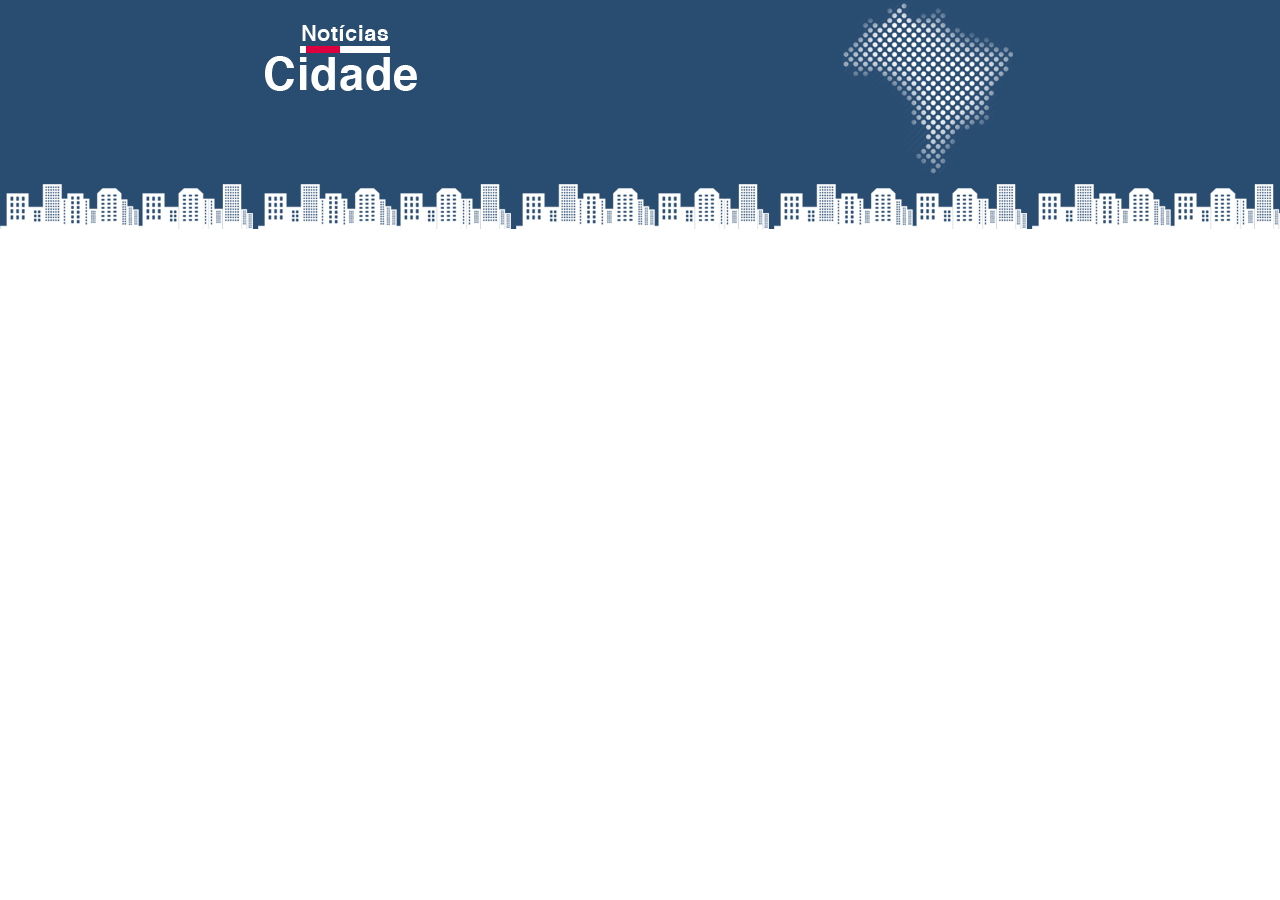
==== index.html @ 02e01afe "topo do site" ====
<!DOCTYPE html>
<html lang="en">
<head>
    <meta charset="UTF-8">
    <meta http-equiv="X-UA-Compatible" content="IE=edge">
    <meta name="viewport" content="width=device-width, initial-scale=1.0">
    <title>Noticia cidade - Seu site de noticias</title>
    <link rel="stylesheet" href="css/estilo.css">
</head>
<body>
    
    <div id="container">
        <div id="topo">
            <h1 class="logo">Noticias cidade</h1>
        </div>

    </div>

</body>
</html>
---- css/estilo.css ----
*{
    margin: 0;
    padding: 0;
}

body {
    font-family: "Trebuchet MS", Arial, Helvetica, sans-serif;
    background: #fff url(../imagens/fundo.png) repeat-x;
}

#container {
    width: 750px;
    margin: 0 auto;
}

#topo {
   height: 150px;
   padding-top: 25px;
   background: url(../imagens/detalhe-topo.png) no-repeat right top;
}

.logo {
    width: 152px;
    height: 66px;
    background: url(../imagens/logo.png);
    text-indent: -3000px;
}
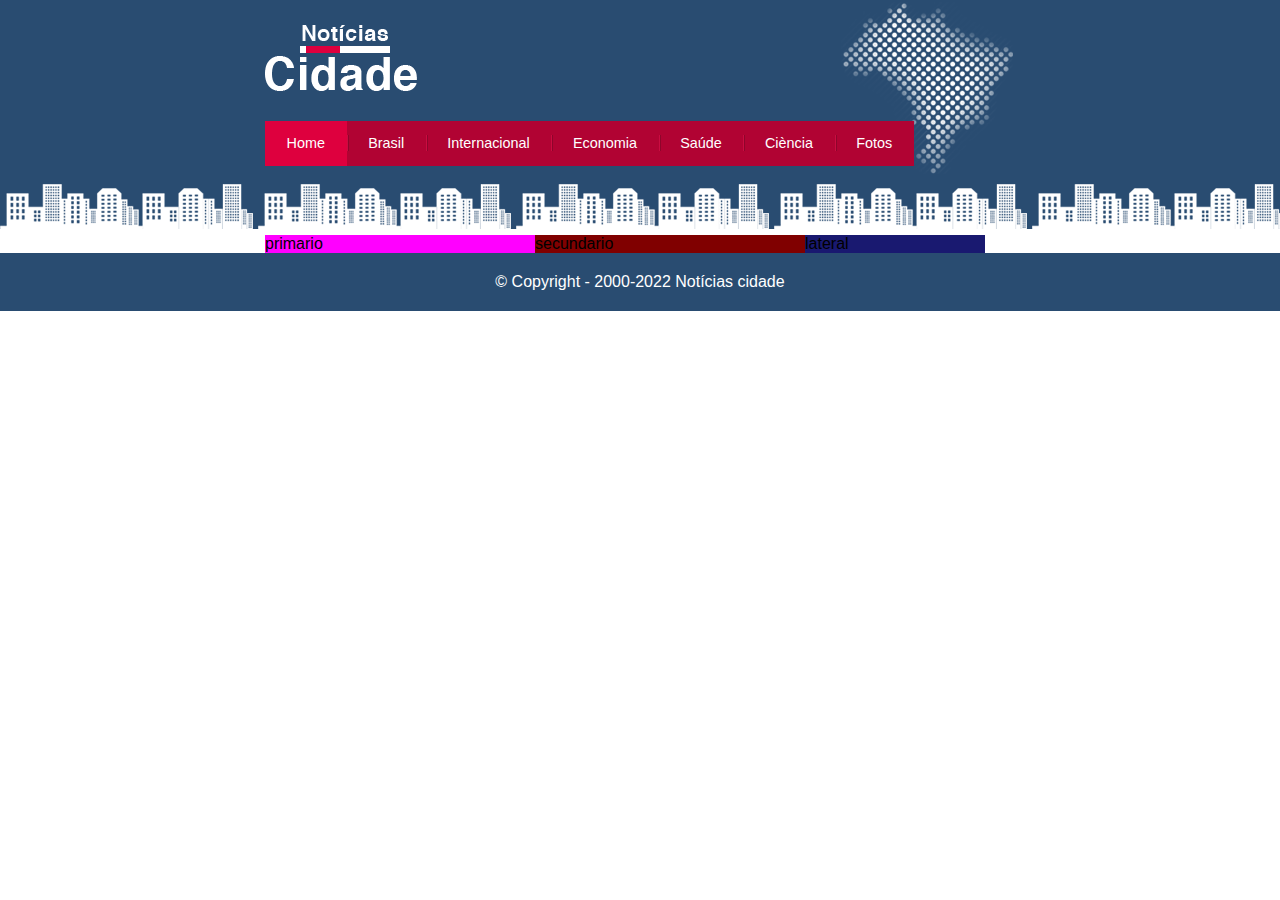
==== commit 0c29561a: "estrutura do conteudo" ====
--- a/index.html
+++ b/index.html
@@ -7,14 +7,36 @@
     <title>Noticia cidade - Seu site de noticias</title>
     <link rel="stylesheet" href="css/estilo.css">
 </head>
-<body>
+<body class="home">
     
     <div id="container">
+
         <div id="topo">
             <h1 class="logo">Noticias cidade</h1>
+            <ul id="navegacao">
+                <li class="primeiro" ><a id="home" href="index.html">Home</a></li>
+                <li><a id="brasil" href="brasil.html">Brasil</a></li>
+                <li><a id="inter" href="internacional.html">Internacional</a></li>
+                <li><a id="eco" href="economia.html">Economia</a></li>
+                <li><a id="saude" href="saude.html">Saúde</a></li>
+                <li><a id="ciencia" href="ciencia.html">Ciència</a></li>
+                <li><a id="fotos" href="fotos.html">Fotos</a></li>
+            </ul>
+        </div>
+        
+        <div id="conteudo">
+            <div id="primario">primario</div>
+            <div id="secundario">secundario</div>
+            <div id="lateral">lateral</div>
         </div>
 
     </div>
 
+    <div id="containerRodape" style="clear: both;">
+           <div id="rodape">
+            &copy; Copyright - 2000-2022 Notícias cidade
+           </div>
+    </div>
+
 </body>
 </html>--- a/css/estilo.css
+++ b/css/estilo.css
@@ -24,4 +24,86 @@
     height: 66px;
     background: url(../imagens/logo.png);
     text-indent: -3000px;
-}+}
+
+ul {
+    margin: 0;
+    padding: 0;
+    list-style: none;
+}
+
+#topo ul{
+    background: #b10333;
+    margin-top: 30px;
+    float:left;
+}
+
+#topo ul li {
+    float: left;
+}
+
+#topo ul a {
+    font-size: 0.9em;
+    display: block;
+    padding: 0.5em 1.5em;
+    line-height: 2.1em;
+    text-decoration: none;
+    color: #fff;
+    background: url(../imagens/divisor.png) no-repeat left center;
+
+}
+
+#topo ul .primeiro a {
+    background: none;
+}
+
+#topo ul a:hover {
+    color: #69001d;
+}
+
+body.home #navegacao a#home,
+body.brasil #navegacao a#brasil,
+body.inter #navegacao a#inter,
+body.fotos #navegacao a#fotos,
+body.eco #navegacao a#eco,
+body.saude #navegação a#saude,
+body.ciencia #navegacao a#ciencia{
+    color: #fff;
+    background: #de003e;
+    cursor: text;
+}
+
+#conteudo {
+    margin-top: 60px;
+    background: #f3f3f3;
+}
+
+#primario {
+    width: 270px;
+    float: left;
+    background: magenta;
+}
+
+#secundario {
+    width: 270px;
+    float: left;
+    background: maroon;
+}
+
+#lateral {
+    width: 180px;
+    float: left;
+    background: midnightblue;
+}
+
+#containerRodape{
+    background: #294c71;
+    padding: 20px;
+}
+
+#rodape {
+    width: 750px;
+    margin: 0 auto;
+    color: white;
+    text-align: center;
+}
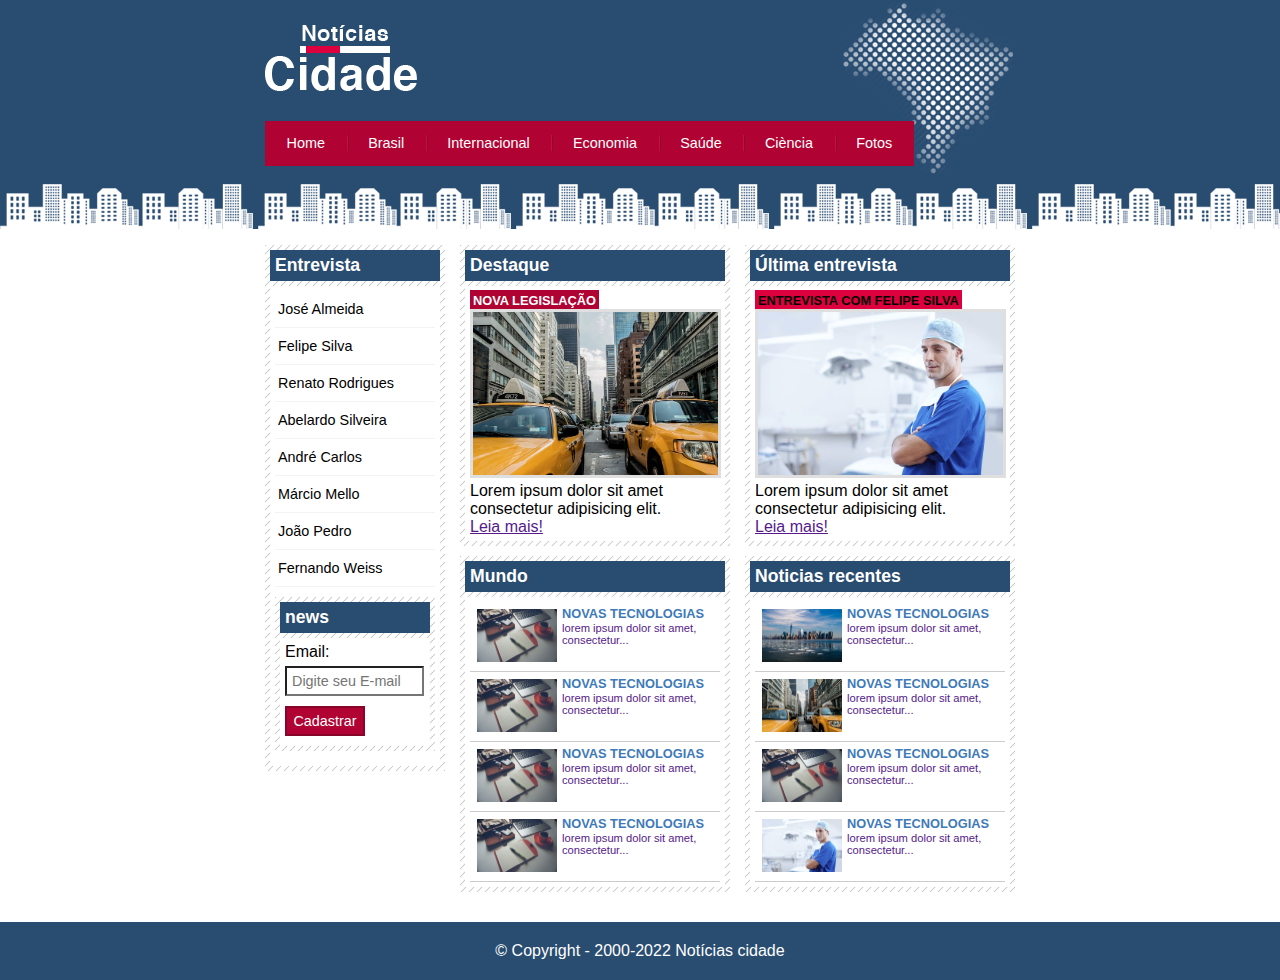
==== commit b919271c: "conclusao pagina principal" ====
--- a/index.html
+++ b/index.html
@@ -7,7 +7,7 @@
     <title>Noticia cidade - Seu site de noticias</title>
     <link rel="stylesheet" href="css/estilo.css">
 </head>
-<body class="home">
+<body" class="home">
     
     <div id="container">
 
@@ -25,9 +25,149 @@
         </div>
         
         <div id="conteudo">
-            <div id="primario">primario</div>
-            <div id="secundario">secundario</div>
-            <div id="lateral">lateral</div>
+            <div id="primario">
+                <div class="caixa destaque">
+                    <h2>Destaque</h2>
+                    <div class="caixaConteudo">
+                        <h3>Nova legislação</h3>
+                        <img class="imagemPrincipal" src="imagens/taxi.jpg" alt="" width="100%">
+                        <p>
+                            Lorem ipsum dolor sit amet consectetur adipisicing elit. 
+                        </p>
+                        <a href="">Leia mais!</a>
+                    </div>
+                </div>
+
+                <div class="caixa">
+                    <h2>Mundo</h2>
+                    <div class="caixaConteudo">
+                        <ul id="listaNoticias">
+                            <li>
+                                <a href="">
+                                    <img src="imagens/tecnologia.jpg" alt="" width="80">
+                                    <h3>Novas tecnologias</h3>
+                                    <p>lorem ipsum dolor sit amet, consectetur...</p>
+                                </a>
+                            </li>
+                            <li>
+                                <a href="">
+                                    <img src="imagens/tecnologia.jpg" alt="" width="80">
+                                    <h3>Novas tecnologias</h3>
+                                    <p>lorem ipsum dolor sit amet, consectetur...</p>
+                                </a>
+                            </li>
+                            <li>
+                                <a href="">
+                                    <img src="imagens/tecnologia.jpg" alt="" width="80">
+                                    <h3>Novas tecnologias</h3>
+                                    <p>lorem ipsum dolor sit amet, consectetur...</p>
+                                </a>
+                            </li>
+                            <li>
+                                <a href="">
+                                    <img src="imagens/tecnologia.jpg" alt="" width="80">
+                                    <h3>Novas tecnologias</h3>
+                                    <p>lorem ipsum dolor sit amet, consectetur...</p>
+                                </a>
+                            </li>
+                        </ul>
+                    </div>
+                </div>
+
+            </div>
+
+        </div>
+
+            <div id="secundario">
+                <div class="caixa entrevista">
+                    <h2>Última entrevista</h2>
+                    <div class="caixaConteudo">
+                        <h3>entrevista com felipe silva</h3>
+                        <img class="imagemPrincipal" src="imagens/doutor.jpg" alt="" width="100%">
+                        <p>
+                            Lorem ipsum dolor sit amet consectetur adipisicing elit. 
+                        </p>
+                        <a href="">Leia mais!</a>
+                    </div>
+                </div>
+
+                <div class="caixa">
+                    <h2>Noticias recentes</h2>
+                    <div class="caixaConteudo">
+                        <ul id="listaNoticias">
+                            <li>
+                                <a href="">
+                                    <img src="imagens/cidade.jpg" alt="" width="80">
+                                    <h3>Novas tecnologias</h3>
+                                    <p>lorem ipsum dolor sit amet, consectetur...</p>
+                                </a>
+                            </li>
+                            <li>
+                                <a href="">
+                                    <img src="imagens/taxi.jpg" alt="" width="80">
+                                    <h3>Novas tecnologias</h3>
+                                    <p>lorem ipsum dolor sit amet, consectetur...</p>
+                                </a>
+                            </li>
+                            <li>
+                                <a href="">
+                                    <img src="imagens/tecnologia.jpg" alt="" width="80">
+                                    <h3>Novas tecnologias</h3>
+                                    <p>lorem ipsum dolor sit amet, consectetur...</p>
+                                </a>
+                            </li>
+                            <li>
+                                <a href="">
+                                    <img src="imagens/doutor.jpg" alt="" width="80">
+                                    <h3>Novas tecnologias</h3>
+                                    <p>lorem ipsum dolor sit amet, consectetur...</p>
+                                </a>
+                            </li>
+                        </ul>
+                    </div>
+                </div>
+
+            </div>
+            
+            
+
+            <div id="lateral">
+
+                <div class="caixa">
+                    <h2>Entrevista</h2>
+                    <div class="caixaConteudo">
+                        <ul>
+                            <li><a href="">José Almeida</a></li>
+                            <li><a href="">Felipe Silva</a></li>
+                            <li><a href="">Renato Rodrigues</a></li>
+                            <li><a href="">Abelardo Silveira</a></li>
+                            <li><a href="">André Carlos</a></li>
+                            <li><a href="">Márcio Mello</a></li>
+                            <li><a href="">João Pedro</a></li>
+                            <li><a href="">Fernando Weiss</a></li>
+                        </ul>
+
+                        <div class="caixa">
+                            <h2>news</h2>
+                            <div class="caixaConteudo">
+                                <form action="">
+                                    <div>
+                                        <label for="email">Email:</label>
+                                        <input type="text" name="email" id="email" placeholder="Digite seu E-mail">
+                                    </div>
+                                    <div>
+                                        <input class="submit" type="submit" value="Cadastrar">
+                                    </div>
+                                </form>
+
+                            </div>
+                        </div>
+                    </div>
+                </div>
+
+
+            </div>
+
         </div>
 
     </div>
--- a/css/estilo.css
+++ b/css/estilo.css
@@ -80,25 +80,142 @@
 
 #primario {
     width: 270px;
-    float: left;
-    background: magenta;
+    margin: 0 0 20px 195px;
+    float: left;
+}
+
+#duasColunas #primario {
+    width: 555px;
+
+}
+
+#umaColunas #primario {
+    width: 750px;
+    margin: 0 0 20px 0;
 }
 
 #secundario {
     width: 270px;
-    float: left;
-    background: maroon;
+    margin: 0 0 20px 15px ;
+    float: left;
 }
 
 #lateral {
     width: 180px;
-    float: left;
-    background: midnightblue;
+    margin:0 0 20px -750px ;
+    float: left;
+}
+
+.caixa {
+    background: #f3f3f3 url(../imagens/fundo-caixa.png);
+    margin: 10px 0;
+    padding: 5px;
+}
+
+h2 {
+    font-size: 1.1em;
+    background: #294c71;
+    color: white;
+    padding: 5px;
+}
+
+.caixaConteudo{
+    background: rgb(255, 255, 255);
+    padding: 5px;
+    margin-top: 5px;
+}
+
+#lateral ul a {
+    font-size: 0.9em;
+    display: block;
+    padding: 3px;
+    line-height: 30px;
+    color: #000;
+    text-decoration: none;
+    border-bottom: 1px solid #f3f3f3;
+}
+
+#lateral ul a:hover {
+    background: #f9f9f9 url(../imagens/marcador.png) no-repeat left center;
+    color: #a1a1a1;
+    padding-left: 20px;
 }
 
 #containerRodape{
     background: #294c71;
     padding: 20px;
+}
+
+label {
+    display: block;
+    cursor: pointer;
+}
+
+input{
+    padding: 5px;
+    margin: 5px 0 ;
+    font-size: 0.9em;
+    background-color: #fff;
+    width: 125px;
+}
+
+input.submit {
+    width: 80px;
+    color: #fff;
+    background-color: #b10333;
+    border: 2px solid #870529;
+}
+
+img.imagemPrincipal {
+    width: 98%;
+    border: 3px solid #dfdfdf;
+}
+
+h3 {
+    text-transform: uppercase;
+    display: inline;
+    font-size: 0.8em;
+    padding: 3px;
+}
+
+.destaque h3 {
+    background: #b10333;
+    color: #fff;
+}
+
+.entrevista h3{
+    background: #de003e;
+}
+
+#listaNoticias li{
+    padding: 2px;
+    border-bottom: 1px solid #ccc ;
+    height: 65px;
+}
+
+#listaNoticias li a img{
+    float: left;
+    margin: 5px; 
+    font-size: 0.8em;
+}
+
+#listaNoticias li a{
+    text-decoration: none;
+} 
+
+#listaNoticias li a h3{
+    font-size: 0.8em;
+    padding-left: 0;
+    color: #3e7ab9;
+}
+
+#listaNoticias li a p{
+    font-size: 0.7em;
+}
+
+#listaNoticias li:hover{
+    background: #eee;
+    cursor: pointer;
 }
 
 #rodape {
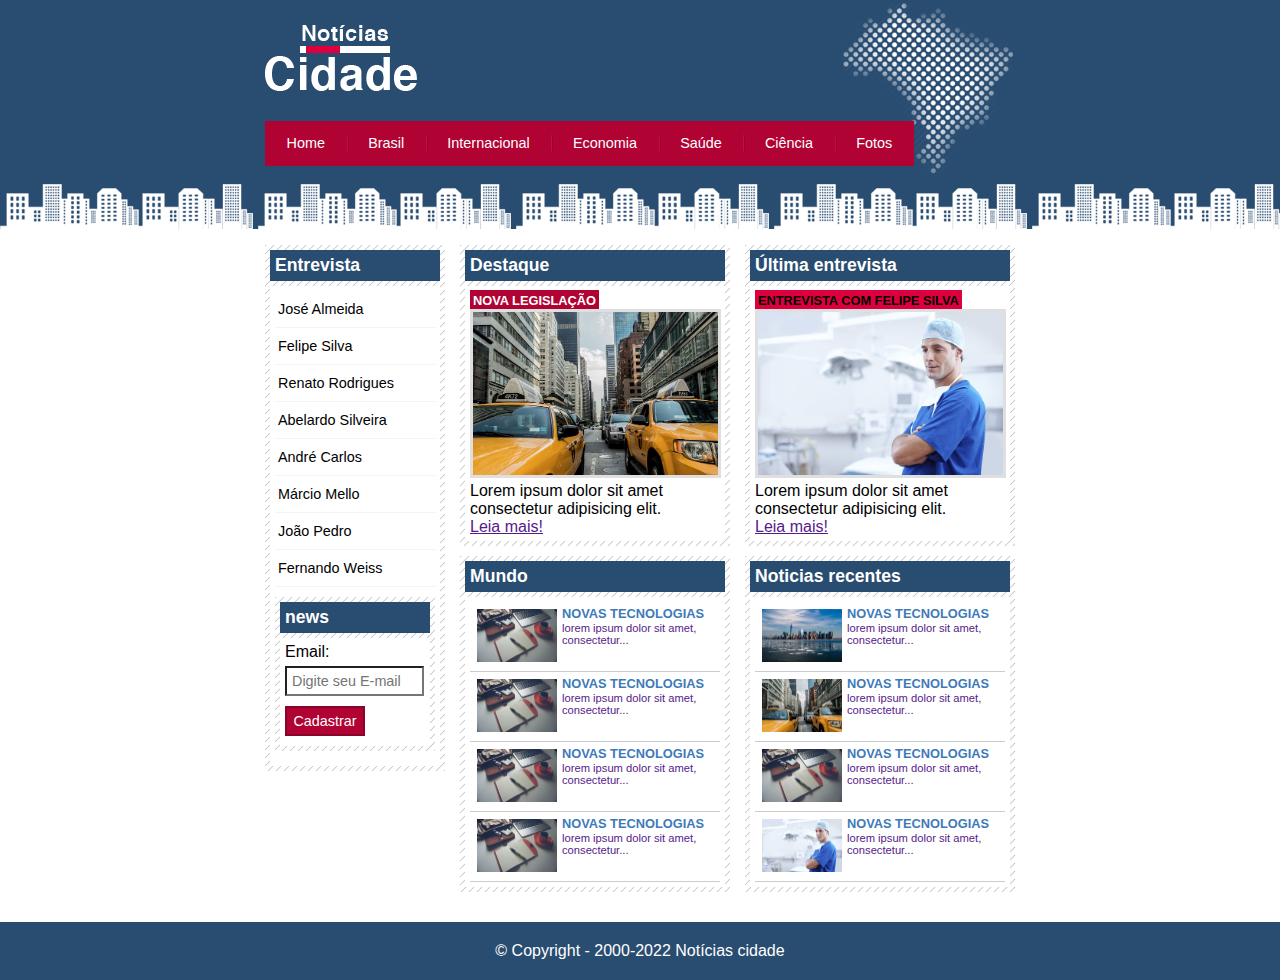
==== commit e41e4cec: "conclusao do site" ====
--- a/index.html
+++ b/index.html
@@ -12,15 +12,29 @@
     <div id="container">
 
         <div id="topo">
-            <h1 class="logo">Noticias cidade</h1>
+            <h1 class="logo">Notícias cidade</h1>
             <ul id="navegacao">
-                <li class="primeiro" ><a id="home" href="index.html">Home</a></li>
-                <li><a id="brasil" href="brasil.html">Brasil</a></li>
-                <li><a id="inter" href="internacional.html">Internacional</a></li>
-                <li><a id="eco" href="economia.html">Economia</a></li>
-                <li><a id="saude" href="saude.html">Saúde</a></li>
-                <li><a id="ciencia" href="ciencia.html">Ciència</a></li>
-                <li><a id="fotos" href="fotos.html">Fotos</a></li>
+                <li class="primeiro">
+                    <a id="home" href="index.html">Home</a>
+                </li>
+                <li>
+                    <a id="brasil" href="brasil.html">Brasil</a>
+                </li>
+                <li>
+                    <a id="internacional" href="internacional.html">Internacional</a>
+                </li>
+                <li>
+                    <a id="economia" href="economia.html">Economia</a>
+                </li>
+                <li>
+                    <a id="saude" href="saude.html">Saúde</a>
+                </li>
+                <li>
+                    <a id="ciencia" href="ciencia.html">Ciência</a>
+                </li>
+                <li>
+                    <a id="fotos" href="fotos.html">Fotos</a>
+                </li>
             </ul>
         </div>
         
--- a/css/estilo.css
+++ b/css/estilo.css
@@ -2,6 +2,7 @@
     margin: 0;
     padding: 0;
 }
+
 
 body {
     font-family: "Trebuchet MS", Arial, Helvetica, sans-serif;
@@ -54,7 +55,7 @@
 }
 
 #topo ul .primeiro a {
-    background: none;
+	background: none;
 }
 
 #topo ul a:hover {
@@ -62,15 +63,13 @@
 }
 
 body.home #navegacao a#home,
-body.brasil #navegacao a#brasil,
+body.brasil #navegacao a#brasil, 
 body.inter #navegacao a#inter,
-body.fotos #navegacao a#fotos,
-body.eco #navegacao a#eco,
-body.saude #navegação a#saude,
-body.ciencia #navegacao a#ciencia{
-    color: #fff;
-    background: #de003e;
-    cursor: text;
+body.fotos #navegacao a#fotos 
+{
+	color: #fff;
+	background: #de003e;
+	cursor: text;
 }
 
 #conteudo {
@@ -89,7 +88,7 @@
 
 }
 
-#umaColunas #primario {
+#umaColuna #primario {
     width: 750px;
     margin: 0 0 20px 0;
 }
